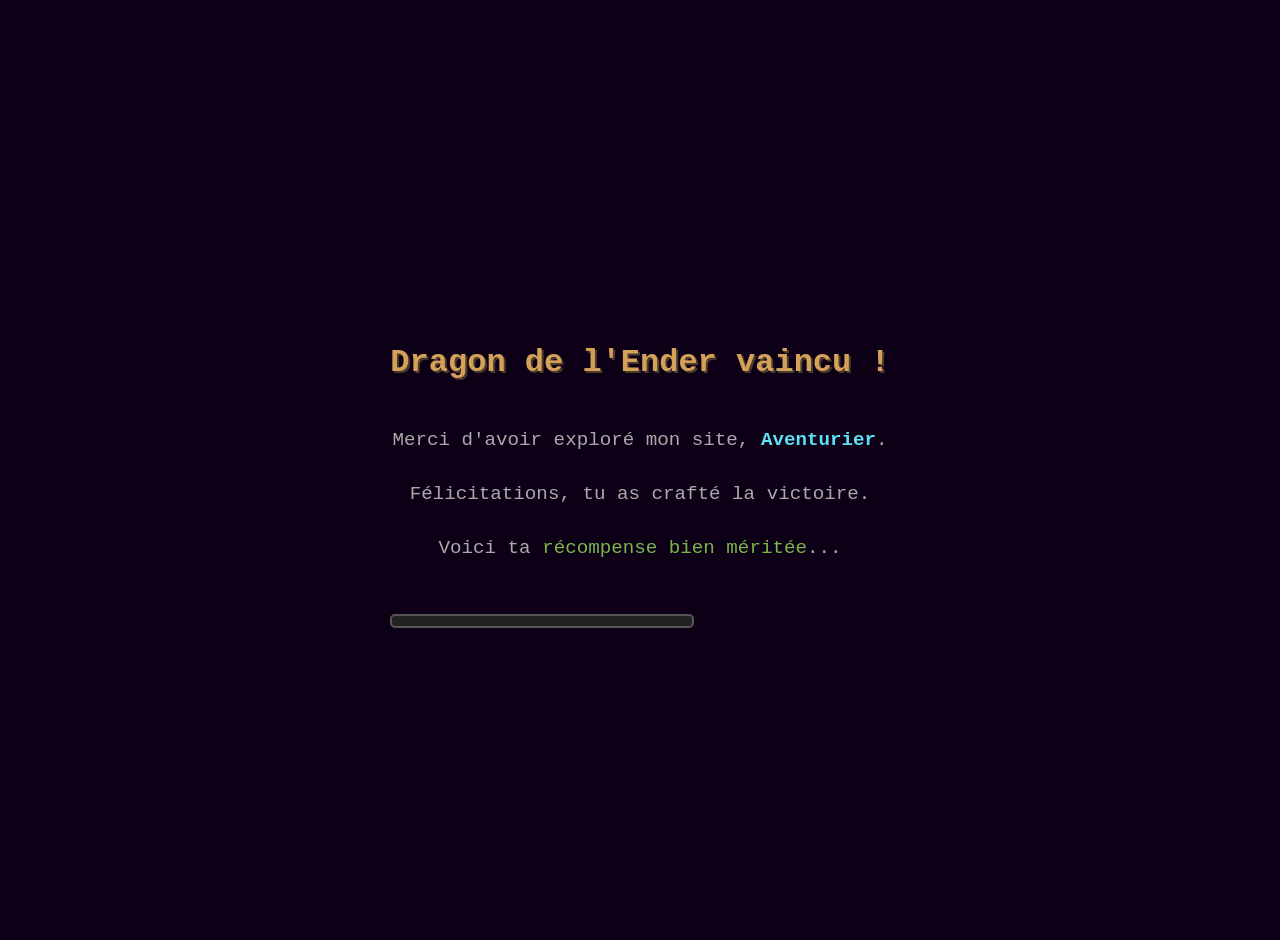
==== secret.html @ 40c82f13 "ashley" ====
<!DOCTYPE html>
<html lang="fr">
<head>
    <meta charset="UTF-8">
    <meta name="viewport" content="width=device-width, initial-scale=1.0">
    <title>???</title>
    <style>
        body {
            background-color: #0d0016; /* Nether/End darkness */
            color: #aaaaaa;
            font-family: 'Courier New', Courier, monospace;
            display: flex;
            flex-direction: column;
            justify-content: center;
            align-items: center;
            height: 100vh;
            margin: 0;
            overflow: hidden;
            text-align: center;
            padding: 20px;
        }

        .end-poem {
            max-width: 600px;
            font-size: 1.2rem;
            line-height: 1.8;
            opacity: 0;
            animation: fadeIn 3s ease forwards;
        }

        .player-name {
            color: #5ce1f5;
            font-weight: bold;
        }

        .highlight {
            color: #7ab648;
        }

        h1 {
            color: #d4a05a;
            font-size: 2rem;
            margin-bottom: 2rem;
            text-shadow: 2px 2px 0 #4a3c2a;
        }

        @keyframes fadeIn {
            from { opacity: 0; transform: translateY(20px); }
            to { opacity: 1; transform: translateY(0); }
        }

        /* Dirt loading bar */
        .loading-container {
            width: 300px;
            height: 10px;
            background: #222;
            border: 2px solid #555;
            margin-top: 3rem;
            border-radius: 5px;
            overflow: hidden;
            opacity: 0;
            animation: fadeIn 1s ease 2s forwards;
        }

        .loading-bar {
            height: 100%;
            background: #7ab648;
            width: 0%;
            transition: width 0.1s linear;
        }
    </style>
</head>
<body>
    <div class="end-poem">
        <h1>Dragon de l'Ender vaincu !</h1>
        <p>Merci d'avoir exploré mon site, <span class="player-name">Aventurier</span>.</p>
        <p>Félicitations, tu as crafté la victoire.</p>
        <p>Voici ta <span class="highlight">récompense bien méritée</span>...</p>
        
        <div class="loading-container">
            <div class="loading-bar" id="loading-bar"></div>
        </div>
    </div>

    <script>
        // Animate the loading bar and redirect to Rickroll (bypasses adblock since it's a direct HTML meta/js redirect from a user-initiated page load)
        const bar = document.getElementById("loading-bar");
        let progress = 0;
        
        setTimeout(() => {
            const interval = setInterval(() => {
                progress += Math.random() * 5 + 2;
                if (progress >= 100) {
                    progress = 100;
                    clearInterval(interval);
                    // Redirect to the rickroll in the same tab to avoid popup blockers
                    window.location.replace("https://www.youtube.com/watch?v=dQw4w9WgXcQ&autoplay=1");
                }
                bar.style.width = progress + "%";
            }, 100);
        }, 3000); // 3 seconds to read
    </script>
</body>
</html>
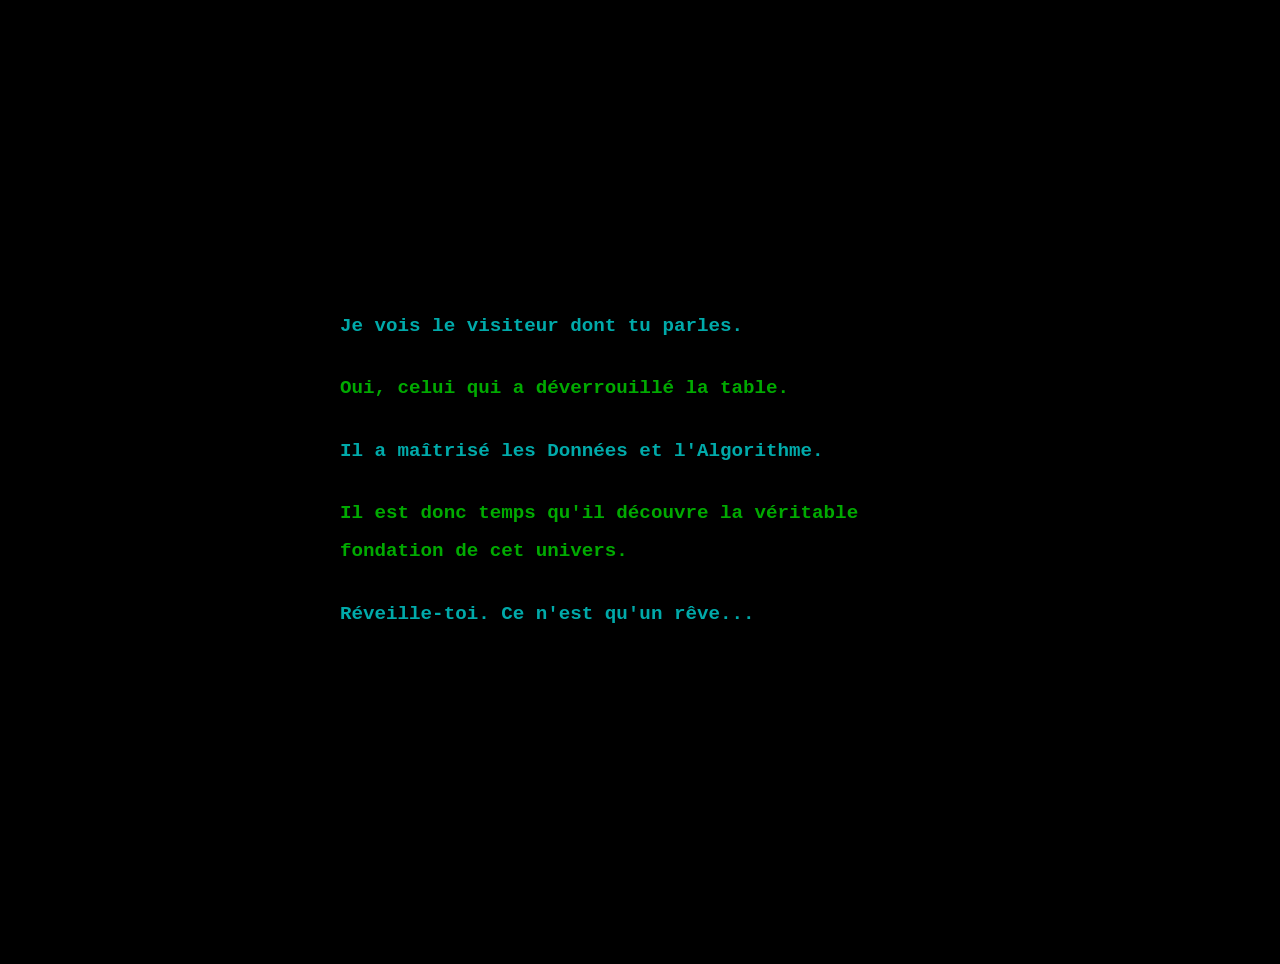
==== commit d2c4fef5: "mine" ====
--- a/secret.html
+++ b/secret.html
@@ -3,102 +3,68 @@
 <head>
     <meta charset="UTF-8">
     <meta name="viewport" content="width=device-width, initial-scale=1.0">
-    <title>???</title>
+    <title>...</title>
     <style>
         body {
-            background-color: #0d0016; /* Nether/End darkness */
-            color: #aaaaaa;
+            margin: 0;
+            padding: 2rem;
+            background-color: #000;
+            color: #ccc;
             font-family: 'Courier New', Courier, monospace;
             display: flex;
-            flex-direction: column;
             justify-content: center;
             align-items: center;
-            height: 100vh;
-            margin: 0;
+            min-height: 100vh;
             overflow: hidden;
-            text-align: center;
-            padding: 20px;
+            text-align: left;
         }
 
-        .end-poem {
+        .poem {
             max-width: 600px;
             font-size: 1.2rem;
-            line-height: 1.8;
+            line-height: 2;
             opacity: 0;
-            animation: fadeIn 3s ease forwards;
+            animation: fadeIn 1s ease forwards;
         }
 
-        .player-name {
-            color: #5ce1f5;
-            font-weight: bold;
+        .line {
+            margin-bottom: 1.5rem;
+            opacity: 0;
+            transform: translateY(10px);
         }
 
-        .highlight {
-            color: #7ab648;
-        }
+        .p1 { color: #00AAAA; font-weight: bold; } /* Dark Cyan */
+        .p2 { color: #00AA00; font-weight: bold; } /* Dark Green */
 
-        h1 {
-            color: #d4a05a;
-            font-size: 2rem;
-            margin-bottom: 2rem;
-            text-shadow: 2px 2px 0 #4a3c2a;
-        }
+        /* Cascading fade in for each line */
+        .line:nth-child(1) { animation: slideUp 2s forwards 0.5s; }
+        .line:nth-child(2) { animation: slideUp 2s forwards 2.5s; }
+        .line:nth-child(3) { animation: slideUp 2s forwards 5.0s; }
+        .line:nth-child(4) { animation: slideUp 2s forwards 8.0s; }
+        .line:nth-child(5) { animation: slideUp 2s forwards 11.0s; }
 
-        @keyframes fadeIn {
-            from { opacity: 0; transform: translateY(20px); }
-            to { opacity: 1; transform: translateY(0); }
-        }
-
-        /* Dirt loading bar */
-        .loading-container {
-            width: 300px;
-            height: 10px;
-            background: #222;
-            border: 2px solid #555;
-            margin-top: 3rem;
-            border-radius: 5px;
-            overflow: hidden;
-            opacity: 0;
-            animation: fadeIn 1s ease 2s forwards;
-        }
-
-        .loading-bar {
-            height: 100%;
-            background: #7ab648;
-            width: 0%;
-            transition: width 0.1s linear;
-        }
+        @keyframes fadeIn { to { opacity: 1; } }
+        @keyframes slideUp { to { opacity: 1; transform: translateY(0); } }
     </style>
 </head>
 <body>
-    <div class="end-poem">
-        <h1>Dragon de l'Ender vaincu !</h1>
-        <p>Merci d'avoir exploré mon site, <span class="player-name">Aventurier</span>.</p>
-        <p>Félicitations, tu as crafté la victoire.</p>
-        <p>Voici ta <span class="highlight">récompense bien méritée</span>...</p>
-        
-        <div class="loading-container">
-            <div class="loading-bar" id="loading-bar"></div>
-        </div>
+    <div class="poem">
+        <div class="line p1">Je vois le visiteur dont tu parles.</div>
+        <div class="line p2">Oui, celui qui a déverrouillé la table.</div>
+        <div class="line p1">Il a maîtrisé les Données et l'Algorithme.</div>
+        <div class="line p2">Il est donc temps qu'il découvre la véritable fondation de cet univers.</div>
+        <div class="line p1">Réveille-toi. Ce n'est qu'un rêve...</div>
     </div>
 
     <script>
-        // Animate the loading bar and redirect to Rickroll (bypasses adblock since it's a direct HTML meta/js redirect from a user-initiated page load)
-        const bar = document.getElementById("loading-bar");
-        let progress = 0;
-        
+        // Redirect to Rickroll right after the last line is fully read
         setTimeout(() => {
-            const interval = setInterval(() => {
-                progress += Math.random() * 5 + 2;
-                if (progress >= 100) {
-                    progress = 100;
-                    clearInterval(interval);
-                    // Redirect to the rickroll in the same tab to avoid popup blockers
-                    window.location.replace("https://www.youtube.com/watch?v=dQw4w9WgXcQ&autoplay=1");
-                }
-                bar.style.width = progress + "%";
-            }, 100);
-        }, 3000); // 3 seconds to read
+            document.body.style.transition = "opacity 1s";
+            document.body.style.opacity = 0;
+            setTimeout(() => {
+                window.location.replace("https://www.youtube.com/watch?v=dQw4w9WgXcQ&autoplay=1");
+            }, 1000);
+        }, 14000); // 14s total to read the short poem before rickroll fades in
     </script>
 </body>
 </html>
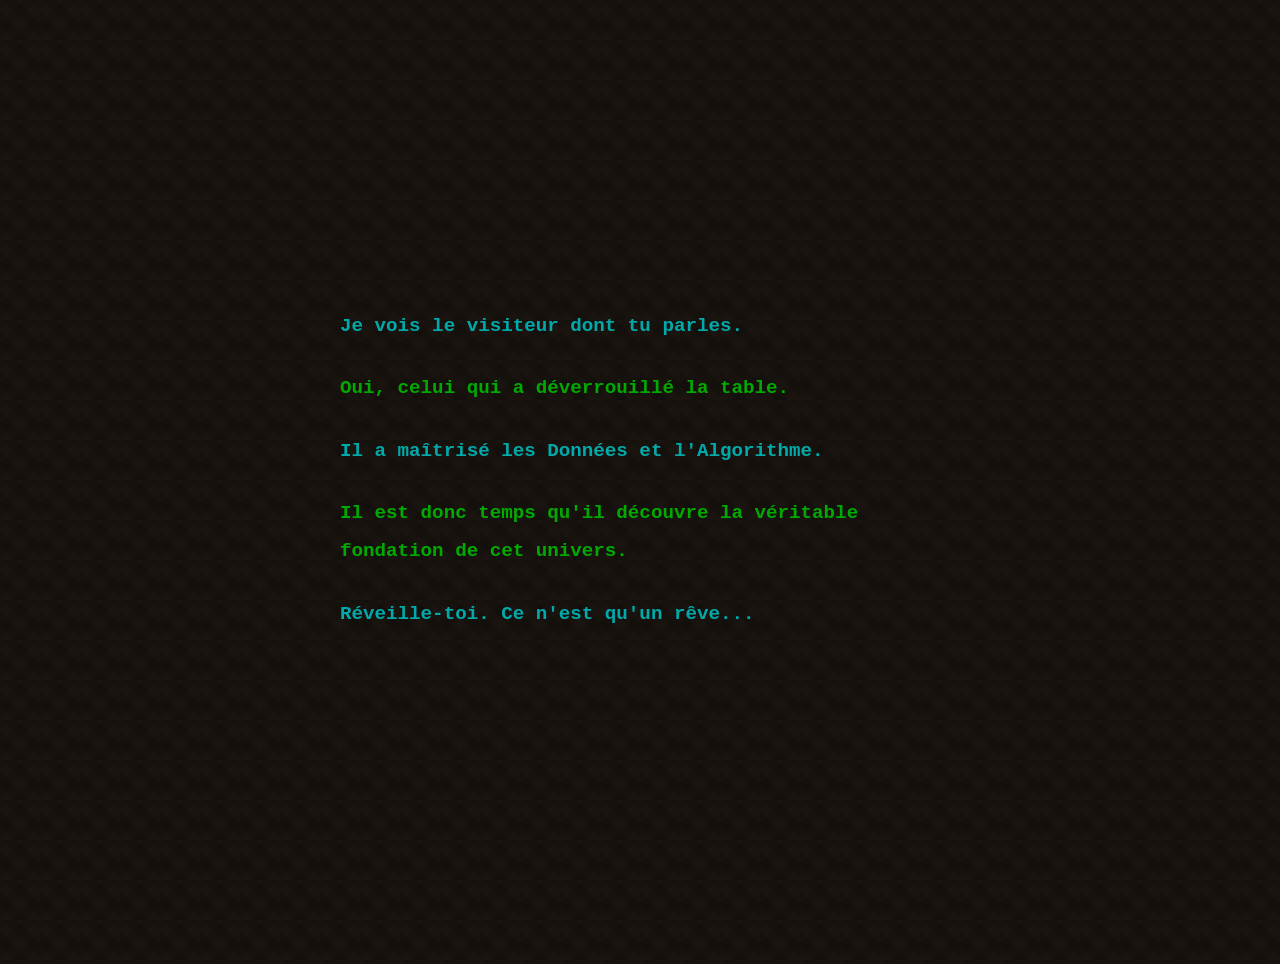
==== commit 60d420c2: "bg" ====
--- a/secret.html
+++ b/secret.html
@@ -8,7 +8,14 @@
         body {
             margin: 0;
             padding: 2rem;
-            background-color: #000;
+            /* Authentic "end poem" dirt scrolling background */
+            background-color: #554433; /* Base dirt */
+            background-image:
+                linear-gradient(rgba(0,0,0,0.7), rgba(0,0,0,0.7)), /* Darken */
+                repeating-linear-gradient(45deg, transparent, transparent 10px, rgba(0,0,0,0.15) 10px, rgba(0,0,0,0.15) 20px),
+                repeating-linear-gradient(-45deg, transparent, transparent 10px, rgba(0,0,0,0.1) 10px, rgba(0,0,0,0.1) 20px);
+            background-size: 100% 100%, 40px 40px, 40px 40px;
+            animation: scrollBg 5s linear infinite;
             color: #ccc;
             font-family: 'Courier New', Courier, monospace;
             display: flex;
@@ -17,6 +24,11 @@
             min-height: 100vh;
             overflow: hidden;
             text-align: left;
+        }
+
+        @keyframes scrollBg {
+            from { background-position: 0 0, 0 0, 0 0; }
+            to { background-position: 0 0, 0 80px, 0 80px; }
         }
 
         .poem {
